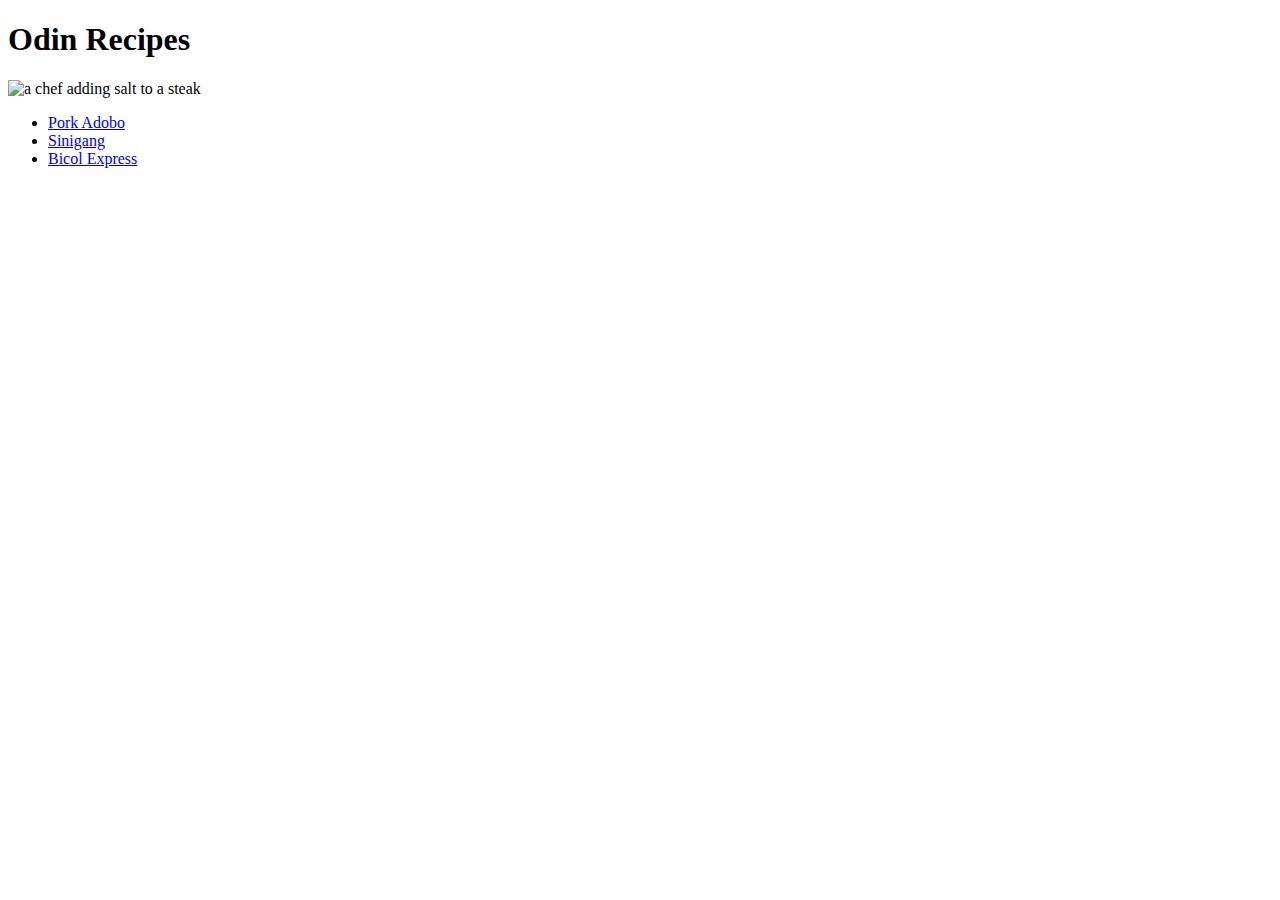
==== index.html @ f2d55725 "Added code for food recipe websie - index.html and recipe dir." ====
<!DOCTYPE html>
<html lang="en">
<head>
    <meta charset="UTF-8">
    <meta http-equiv="X-UA-Compatible" content="IE=edge">
    <meta name="viewport" content="width=device-width, initial-scale=1.0">
    <title>Favorite Food Recipes</title>
</head>
<body>
    <h1>Odin Recipes</h1>
    <img src="https://t.ly/ps_u" alt="a chef adding salt to a steak">
    <ul>
        <li><a href="recipes/adobo.html">Pork Adobo</a></li>
        <li><a href="recipes/sinigang.html">Sinigang</a></li>
        <li><a href="recipes/bicol-express.html">Bicol Express</a></li>
    </ul>
</body>
</html>
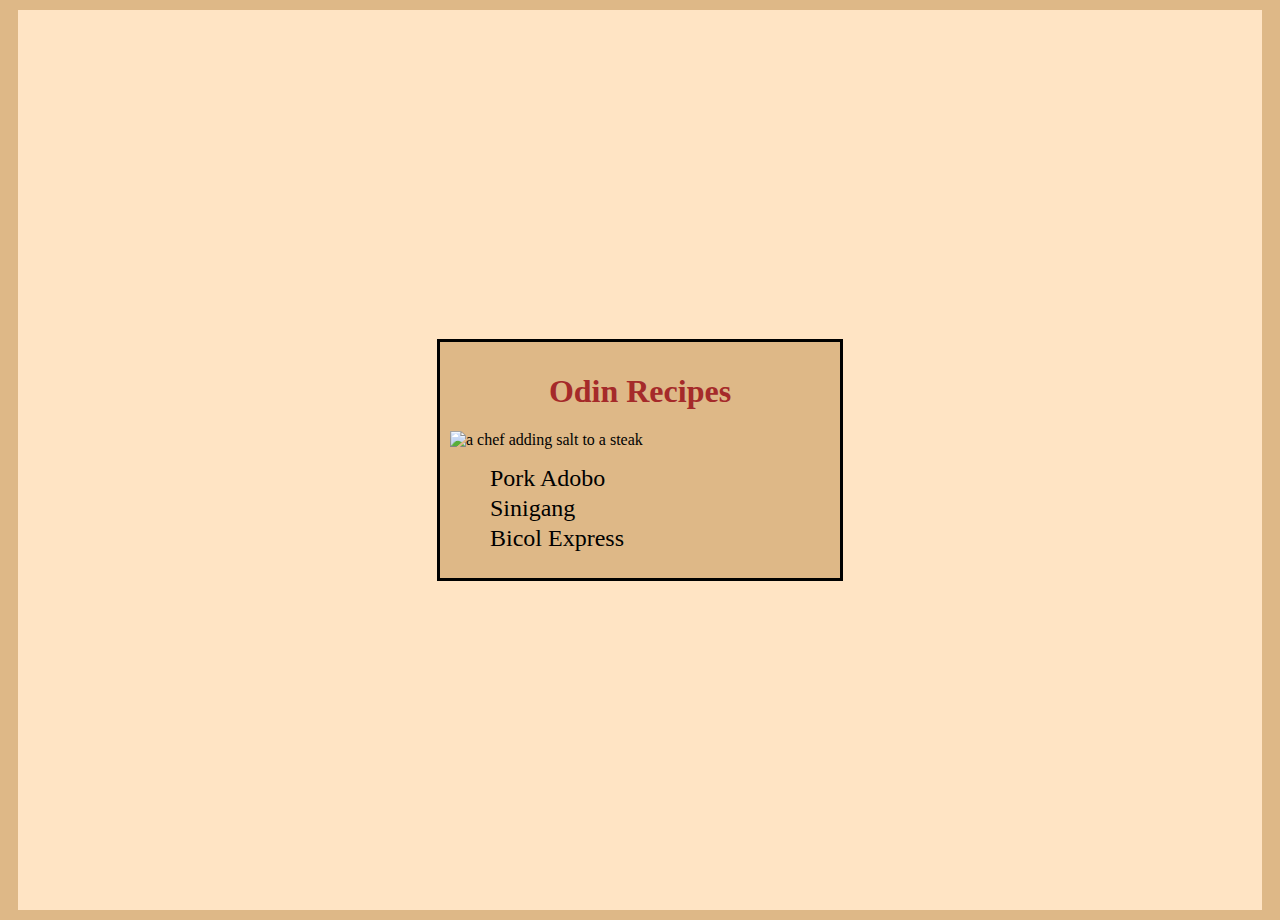
==== commit db1a40f3: "Edit index.html" ====
--- a/index.html
+++ b/index.html
@@ -5,14 +5,19 @@
     <meta http-equiv="X-UA-Compatible" content="IE=edge">
     <meta name="viewport" content="width=device-width, initial-scale=1.0">
     <title>Favorite Food Recipes</title>
+    <link rel="stylesheet" href="style.css">
 </head>
 <body>
-    <h1>Odin Recipes</h1>
+    <div class="container">
+        <div class="text-container">
+            <h1>Odin Recipes</h1>
     <img src="https://t.ly/ps_u" alt="a chef adding salt to a steak">
     <ul>
         <li><a href="recipes/adobo.html">Pork Adobo</a></li>
         <li><a href="recipes/sinigang.html">Sinigang</a></li>
         <li><a href="recipes/bicol-express.html">Bicol Express</a></li>
     </ul>
+        </div>
+    </div>
 </body>
 </html>--- a/style.css
+++ b/style.css
@@ -0,0 +1,46 @@
+* {
+    font-family: 'Times New Roman', Times, serif;
+}
+
+body {
+    background-color: burlywood;
+}
+
+.container {
+    margin: 10px;
+    background-color: bisque;
+    display: flex;
+    justify-content: center;
+    align-items: center;
+    height: 100vh;
+}
+
+.text-container {
+    border: 3px solid black;
+    padding: 10px;
+    background-color: burlywood;
+}
+
+h1 {
+    text-align: center;
+    font-weight: 800;
+    color: brown;
+}
+
+img {
+    margin: 0 auto;
+    display: block;
+    width: 380px;
+}
+
+ul li {
+ 
+    list-style: none;
+    margin-bottom: 3px;
+    font-size: 24px;
+}
+
+li a {
+    text-decoration: none;
+    color: black;
+} 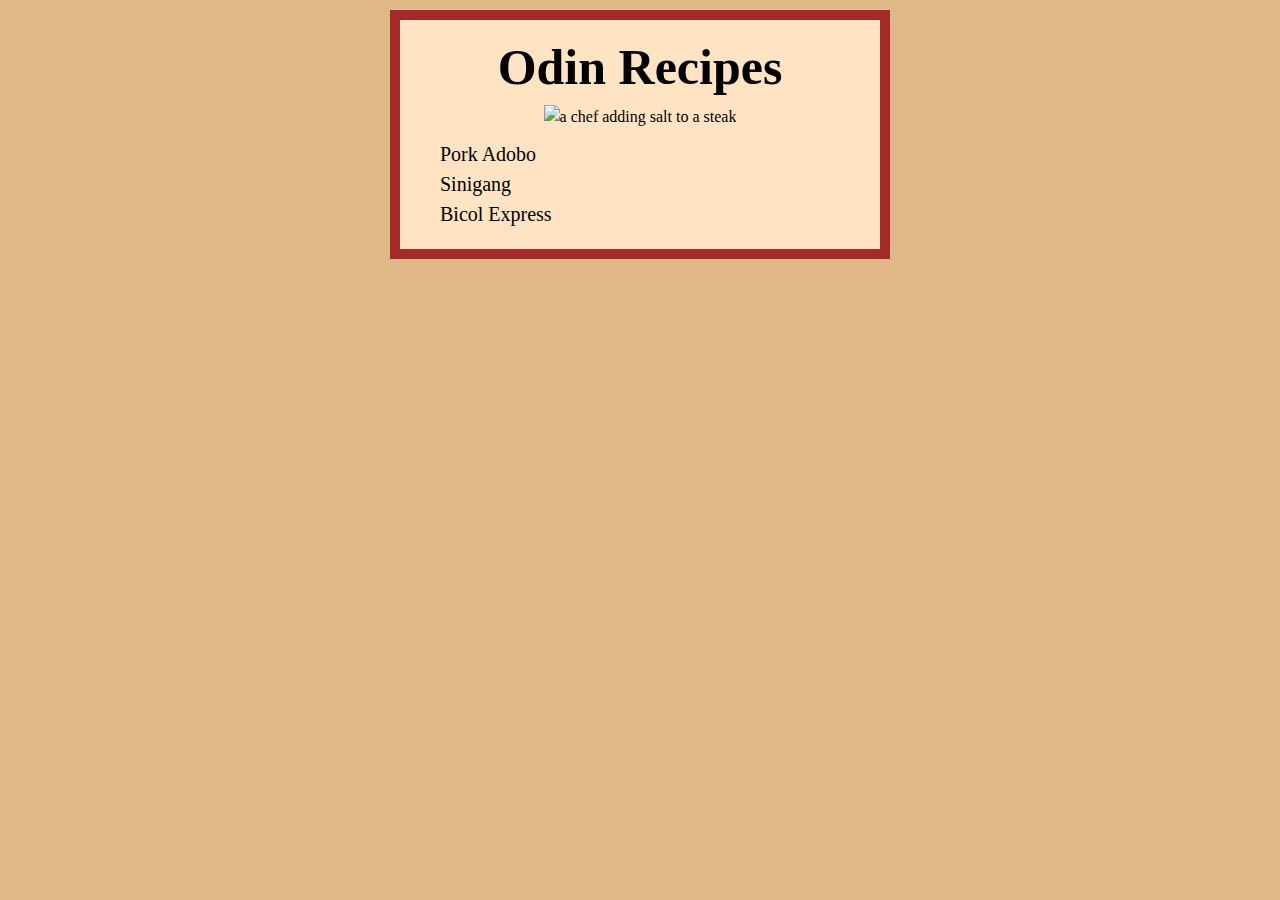
==== commit fe695043: "Edited main index and css, Also Edited all recipe's html and css by adding additional codes and styl" ====
--- a/index.html
+++ b/index.html
@@ -11,12 +11,12 @@
     <div class="container">
         <div class="text-container">
             <h1>Odin Recipes</h1>
-    <img src="https://t.ly/ps_u" alt="a chef adding salt to a steak">
-    <ul>
-        <li><a href="recipes/adobo.html">Pork Adobo</a></li>
-        <li><a href="recipes/sinigang.html">Sinigang</a></li>
-        <li><a href="recipes/bicol-express.html">Bicol Express</a></li>
-    </ul>
+            <img src="https://t.ly/ps_u" alt="a chef adding salt to a steak">
+            <ul>
+                <li><a href="recipes/adobo.html">Pork Adobo</a></li>
+                <li><a href="recipes/sinigang.html">Sinigang</a></li>
+                <li><a href="recipes/bicol-express.html">Bicol Express</a></li>
+            </ul>
         </div>
     </div>
 </body>
--- a/style.css
+++ b/style.css
@@ -1,46 +1,40 @@
 * {
-    font-family: 'Times New Roman', Times, serif;
+    padding: 0;
+    margin: 0;
+    line-height: 1.5;
+    box-sizing: border-box;
+    font-family: 'Times New Roman', sans-serif;
 }
 
 body {
     background-color: burlywood;
 }
 
-.container {
-    margin: 10px;
-    background-color: bisque;
-    display: flex;
-    justify-content: center;
-    align-items: center;
-    height: 100vh;
+img {
+    width: 400px;
 }
 
 .text-container {
-    border: 3px solid black;
+    margin: 10px auto;
+    width: 500px;
+    border: 10px solid brown;
     padding: 10px;
-    background-color: burlywood;
+    background-color: bisque;
+    text-align: center;
 }
 
 h1 {
-    text-align: center;
-    font-weight: 800;
-    color: brown;
+    font-size:50px;
 }
 
-img {
-    margin: 0 auto;
-    display: block;
-    width: 380px;
+ul {
+    text-align: left;
+    margin: 10px 30px;
+    list-style: none;
+    font-size: 20px;
 }
 
-ul li {
- 
-    list-style: none;
-    margin-bottom: 3px;
-    font-size: 24px;
-}
-
-li a {
+a {
     text-decoration: none;
     color: black;
-} +}